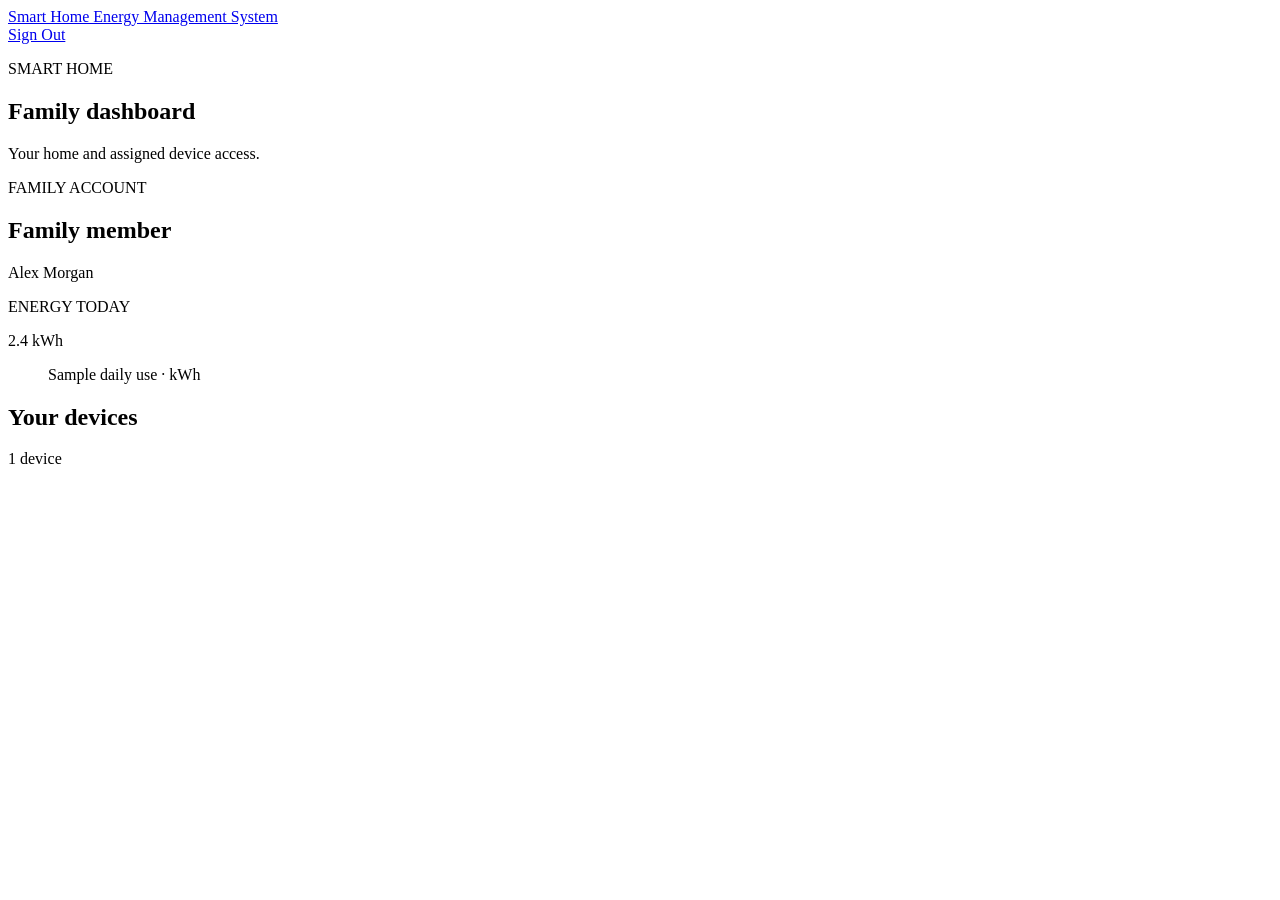
==== smart-home-energy-management/src/main/resources/static/html/family-dashboard.html @ 9b225c1b "Build smart home frontend prototype" ====
<!DOCTYPE html>
<html lang="en">
<head>
    <meta charset="UTF-8">
    <meta name="viewport" content="width=device-width, initial-scale=1.0">
    <meta name="theme-color" content="#f1f2f4">
    <title>Family Dashboard | Smart Home Energy Management System</title>
    <link rel="stylesheet" href="/css/style.css">
    <script src="/js/family-dashboard.js" defer></script>
</head>
<body class="dashboard-body">
    <header class="dashboard-header">
        <a class="wordmark" href="/html/index.html">Smart Home Energy Management System</a>
        <div class="dashboard-header-actions">
            <!-- Prototype only: this link returns to welcome and does not end a session. TODO (Backend): invalidate the session here once authentication exists. -->
            <a class="exit-preview" href="/html/index.html">Sign Out</a>
        </div>
    </header>

    <main class="dashboard-main family-dashboard-main">
        <section class="dashboard-heading" aria-labelledby="dashboard-title">
            <div>
                <p class="eyebrow">SMART HOME</p>
                <h1 id="dashboard-title">Family dashboard</h1>
                <p class="dashboard-description">Your home and assigned device access.</p>
            </div>
        </section>

        <section class="family-account-card dashboard-card" aria-labelledby="family-account-title">
            <p class="eyebrow">FAMILY ACCOUNT</p>
            <h2 id="family-account-title">Family member</h2>
            <p id="familyAccountDisplay">Alex Morgan</p>
        </section>

        <section class="energy-overview dashboard-card" id="energySummary" aria-labelledby="energy-title">
            <div class="energy-reading-group">
                <p class="eyebrow" id="energy-title">ENERGY TODAY</p>
                <div class="energy-reading-detail">
                    <p class="energy-reading"><span>2.4</span> <span class="energy-unit">kWh</span></p>
                    <time class="energy-date" id="energyDate"></time>
                </div>
            </div>
            <figure class="energy-history">
                <figcaption class="energy-history-heading">
                    <p>Sample daily use · kWh</p>
                </figcaption>
                <!-- TODO (backend/DB): replace fixed sample kWh values with readings from the agreed energy API and persisted data. -->
                <div class="energy-chart" role="img" aria-label="Sample daily energy use for the last seven days">
                    <div class="energy-chart-plot" aria-hidden="true">
                        <span class="energy-chart-bar" data-kwh="1.8"></span>
                        <span class="energy-chart-bar" data-kwh="2.1"></span>
                        <span class="energy-chart-bar" data-kwh="1.6"></span>
                        <span class="energy-chart-bar" data-kwh="2.7"></span>
                        <span class="energy-chart-bar" data-kwh="2.3"></span>
                        <span class="energy-chart-bar" data-kwh="3.1"></span>
                        <span class="energy-chart-bar" data-kwh="2.4"></span>
                    </div>
                    <div class="energy-chart-labels" aria-hidden="true">
                        <span class="energy-chart-day"></span>
                        <span class="energy-chart-day"></span>
                        <span class="energy-chart-day"></span>
                        <span class="energy-chart-day"></span>
                        <span class="energy-chart-day"></span>
                        <span class="energy-chart-day"></span>
                        <span class="energy-chart-day"></span>
                    </div>
                </div>
            </figure>
        </section>

        <section class="device-section dashboard-section dashboard-card" id="deviceSection" aria-labelledby="devices-title">
            <div class="section-heading">
                <h2 id="devices-title">Your devices</h2>
                <span class="section-count" id="deviceCount">1 device</span>
            </div>
            <div class="device-list" id="deviceList" aria-live="polite"></div>
            <p class="empty-state" id="deviceEmpty" hidden>No devices are assigned to this account.</p>
        </section>

        <section class="family-no-access dashboard-card" id="noDeviceAccess" hidden>
            <h2>No device access</h2>
            <p>Ask the homeowner to assign access to devices in this home.</p>
        </section>
    </main>
</body>
</html>
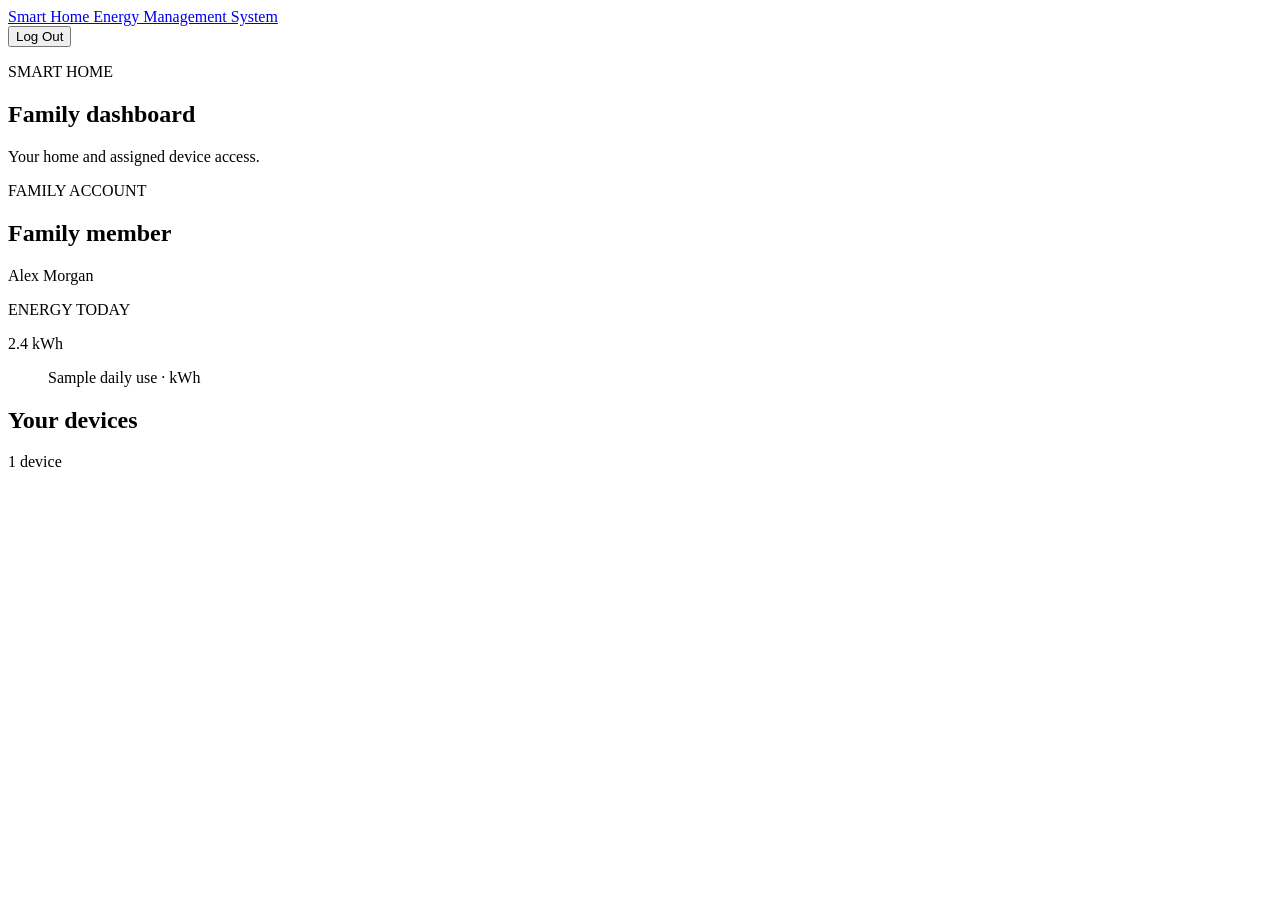
==== commit 4804987a: "the login service is now session based and the logout button is now functional once clicked the sess" ====
--- a/smart-home-energy-management/src/main/resources/static/html/family-dashboard.html
+++ b/smart-home-energy-management/src/main/resources/static/html/family-dashboard.html
@@ -7,13 +7,14 @@
     <title>Family Dashboard | Smart Home Energy Management System</title>
     <link rel="stylesheet" href="/css/style.css">
     <script src="/js/family-dashboard.js" defer></script>
+
 </head>
 <body class="dashboard-body">
     <header class="dashboard-header">
         <a class="wordmark" href="/html/index.html">Smart Home Energy Management System</a>
         <div class="dashboard-header-actions">
             <!-- Prototype only: this link returns to welcome and does not end a session. TODO (Backend): invalidate the session here once authentication exists. -->
-            <a class="exit-preview" href="/html/index.html">Sign Out</a>
+            <button class-"exit-preview" id="logoutButton">Log Out</button>
         </div>
     </header>
 
@@ -82,5 +83,7 @@
             <p>Ask the homeowner to assign access to devices in this home.</p>
         </section>
     </main>
+        <script src="/js/app.js" defer></script>
+
 </body>
 </html>
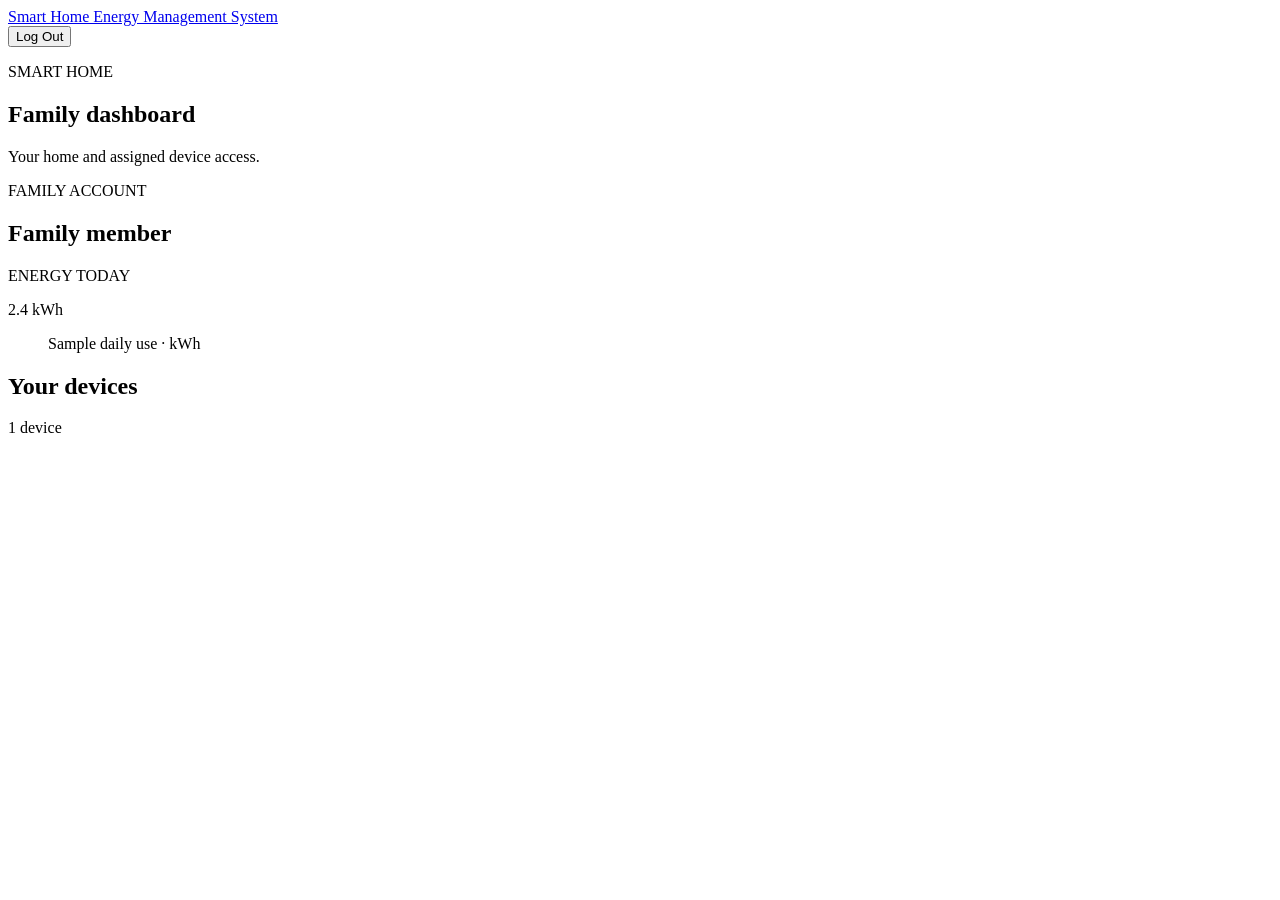
==== commit b8f78019: "backend is currently connected to the database for devices. the backend grabs device entries from db" ====
--- a/smart-home-energy-management/src/main/resources/static/html/family-dashboard.html
+++ b/smart-home-energy-management/src/main/resources/static/html/family-dashboard.html
@@ -30,7 +30,7 @@
         <section class="family-account-card dashboard-card" aria-labelledby="family-account-title">
             <p class="eyebrow">FAMILY ACCOUNT</p>
             <h2 id="family-account-title">Family member</h2>
-            <p id="familyAccountDisplay">Alex Morgan</p>
+            <p id="familyAccountDisplay"></p>
         </section>
 
         <section class="energy-overview dashboard-card" id="energySummary" aria-labelledby="energy-title">
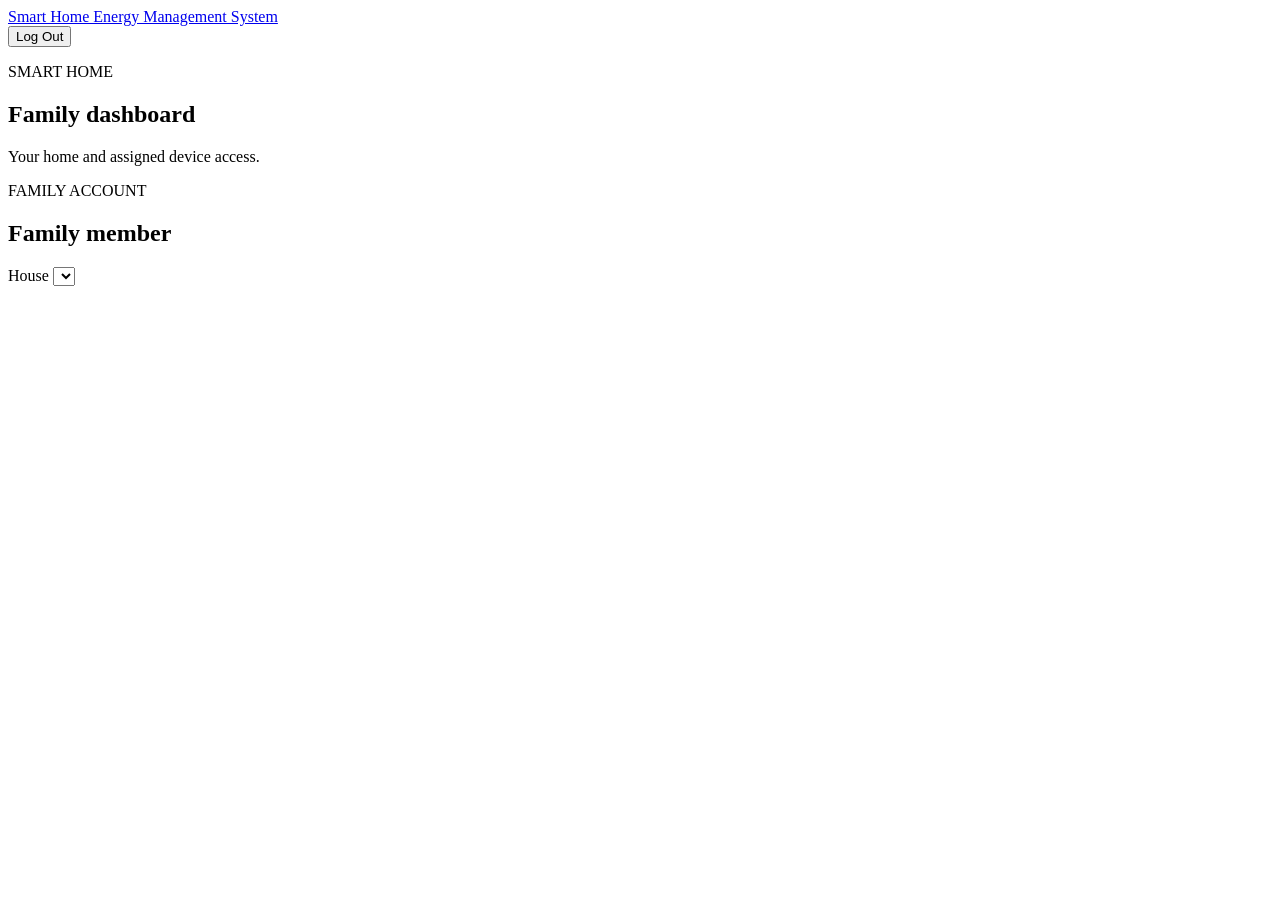
==== commit ff8adbed: "Homeowners now have control over the family members' permissions on devices. Webpage updates what fa" ====
--- a/smart-home-energy-management/src/main/resources/static/html/family-dashboard.html
+++ b/smart-home-energy-management/src/main/resources/static/html/family-dashboard.html
@@ -31,9 +31,11 @@
             <p class="eyebrow">FAMILY ACCOUNT</p>
             <h2 id="family-account-title">Family member</h2>
             <p id="familyAccountDisplay"></p>
+            <label for="familyHouse">House</label>
+            <select id="familyHouse"></select>
         </section>
 
-        <section class="energy-overview dashboard-card" id="energySummary" aria-labelledby="energy-title">
+        <section class="energy-overview dashboard-card" id="energySummary" aria-labelledby="energy-title" hidden>
             <div class="energy-reading-group">
                 <p class="eyebrow" id="energy-title">ENERGY TODAY</p>
                 <div class="energy-reading-detail">
@@ -69,7 +71,7 @@
             </figure>
         </section>
 
-        <section class="device-section dashboard-section dashboard-card" id="deviceSection" aria-labelledby="devices-title">
+        <section class="device-section dashboard-section dashboard-card" id="deviceSection" aria-labelledby="devices-title" hidden>
             <div class="section-heading">
                 <h2 id="devices-title">Your devices</h2>
                 <span class="section-count" id="deviceCount">1 device</span>
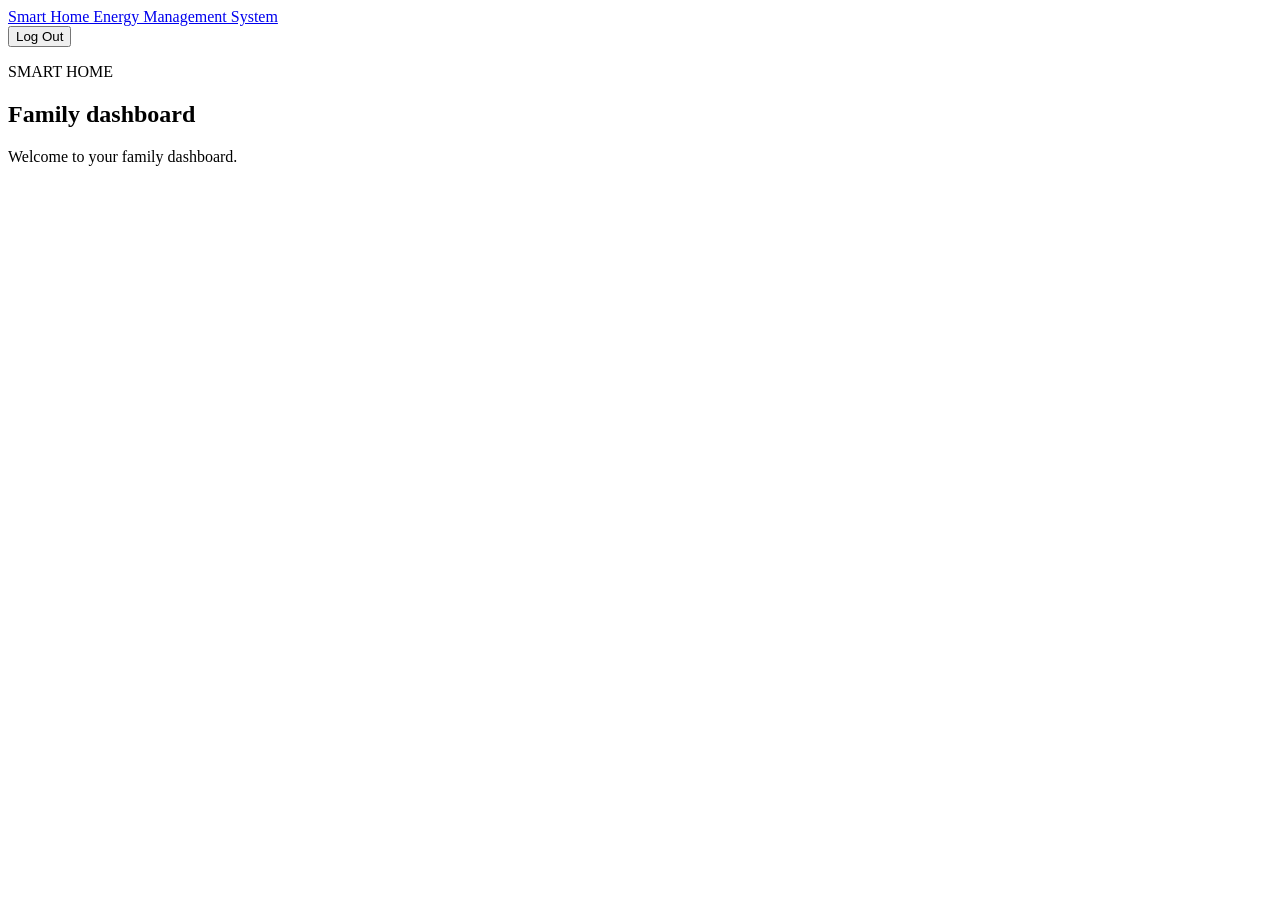
==== commit 6b2432d3: "Add admin house management and dashboard improvements Co-authored-by: Copilot <223556219+Copilot@use" ====
--- a/smart-home-energy-management/src/main/resources/static/html/family-dashboard.html
+++ b/smart-home-energy-management/src/main/resources/static/html/family-dashboard.html
@@ -13,8 +13,7 @@
     <header class="dashboard-header">
         <a class="wordmark" href="/html/index.html">Smart Home Energy Management System</a>
         <div class="dashboard-header-actions">
-            <!-- Prototype only: this link returns to welcome and does not end a session. TODO (Backend): invalidate the session here once authentication exists. -->
-            <button class-"exit-preview" id="logoutButton">Log Out</button>
+            <button class="exit-preview" id="logoutButton">Log Out</button>
         </div>
     </header>
 
@@ -23,51 +22,66 @@
             <div>
                 <p class="eyebrow">SMART HOME</p>
                 <h1 id="dashboard-title">Family dashboard</h1>
-                <p class="dashboard-description">Your home and assigned device access.</p>
+                <p class="dashboard-description">Welcome to your family dashboard.</p>
+                <div class="family-account-details" id="familyAccountDetails" hidden>
+                    <p id="familySingleHouse"><span>House:</span><strong id="familyHouseName"></strong></p>
+                    <div id="familyHouseChoice" hidden>
+                        <label for="familyHouse">House:</label>
+                        <select id="familyHouse"></select>
+                    </div>
+                    <p><span>Role:</span><strong>Family Member</strong></p>
+                </div>
+                <p id="familyAccountDisplay" role="status"></p>
+                <a href="/html/login.html" id="familySignIn" hidden>Sign in</a>
             </div>
-        </section>
-
-        <section class="family-account-card dashboard-card" aria-labelledby="family-account-title">
-            <p class="eyebrow">FAMILY ACCOUNT</p>
-            <h2 id="family-account-title">Family member</h2>
-            <p id="familyAccountDisplay"></p>
-            <label for="familyHouse">House</label>
-            <select id="familyHouse"></select>
         </section>
 
         <section class="energy-overview dashboard-card" id="energySummary" aria-labelledby="energy-title" hidden>
             <div class="energy-reading-group">
                 <p class="eyebrow" id="energy-title">ENERGY TODAY</p>
                 <div class="energy-reading-detail">
-                    <p class="energy-reading"><span>2.4</span> <span class="energy-unit">kWh</span></p>
+                    <p class="energy-reading"><span id="energyToday"></span> <span class="energy-unit">kWh</span></p>
                     <time class="energy-date" id="energyDate"></time>
                 </div>
             </div>
             <figure class="energy-history">
                 <figcaption class="energy-history-heading">
-                    <p>Sample daily use · kWh</p>
+                    <p>Estimated daily use · kWh</p>
                 </figcaption>
                 <!-- TODO (backend/DB): replace fixed sample kWh values with readings from the agreed energy API and persisted data. -->
                 <div class="energy-chart" role="img" aria-label="Sample daily energy use for the last seven days">
                     <div class="energy-chart-plot" aria-hidden="true">
-                        <span class="energy-chart-bar" data-kwh="1.8"></span>
-                        <span class="energy-chart-bar" data-kwh="2.1"></span>
-                        <span class="energy-chart-bar" data-kwh="1.6"></span>
-                        <span class="energy-chart-bar" data-kwh="2.7"></span>
-                        <span class="energy-chart-bar" data-kwh="2.3"></span>
-                        <span class="energy-chart-bar" data-kwh="3.1"></span>
-                        <span class="energy-chart-bar" data-kwh="2.4"></span>
+                        <span class="energy-chart-bar" data-energy-bar ></span>
+                            <span class="energy-chart-bar" data-energy-bar ></span>
+                            <span class="energy-chart-bar" data-energy-bar ></span>
+                            <span class="energy-chart-bar" data-energy-bar ></span>
+                        
+                            <span class="energy-chart-bar" data-energy-bar ></span>
+                            <span class="energy-chart-bar" data-energy-bar ></span>
+                            <span class="energy-chart-bar" data-energy-bar ></span>
                     </div>
                     <div class="energy-chart-labels" aria-hidden="true">
-                        <span class="energy-chart-day"></span>
-                        <span class="energy-chart-day"></span>
-                        <span class="energy-chart-day"></span>
-                        <span class="energy-chart-day"></span>
-                        <span class="energy-chart-day"></span>
-                        <span class="energy-chart-day"></span>
-                        <span class="energy-chart-day"></span>
+                        <span class="energy-chart-day" data-energy-label></span>
+                        <span class="energy-chart-day" data-energy-label></span>
+                        <span class="energy-chart-day" data-energy-label></span>
+                        <span class="energy-chart-day" data-energy-label></span>
+
+                        <span class="energy-chart-day" data-energy-label></span>
+                        <span class="energy-chart-day" data-energy-label></span>
+                        <span class="energy-chart-day" data-energy-label></span>
+                    </div>
+                    <div class="energy-chart-labels" aria-hidden="true">
+                        <span class="energy-chart-energy" data-energy-energy></span>
+                        <span class="energy-chart-energy" data-energy-energy></span>
+                        <span class="energy-chart-energy" data-energy-energy></span>
+                        <span class="energy-chart-energy" data-energy-energy></span>
+                        
+                        <span class="energy-chart-energy" data-energy-energy></span>
+                        <span class="energy-chart-energy" data-energy-energy></span>
+                        <span class="energy-chart-energy" data-energy-energy></span>
                     </div>
                 </div>
+                <p id="energyError" role="status"> </p>
             </figure>
         </section>
 
